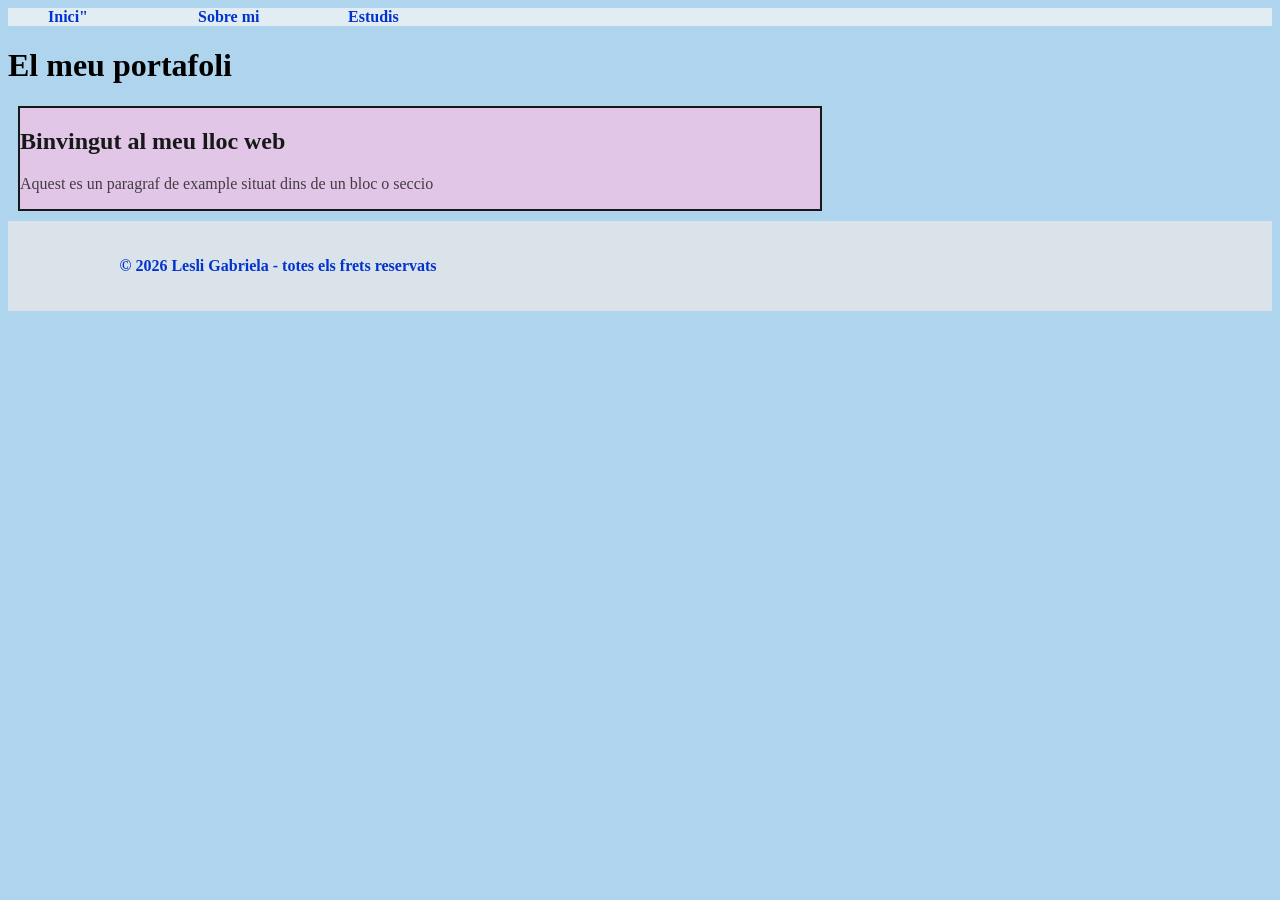
==== index.html @ ee2cd3f2 "Add files via upload" ====
<!DOCTYPE html>
<html lang="ca">

<head>
	<meta charset="utf-8"/>
	<meta name="viweport" content="width=device-width, initial-scala=1.0">
	<title>El meu portfolio</title>
    <link rel="stylesheet" href="css/style.css">
</head>

<body>
    <header>
        
        <nav>
            <ul>
               <li><a href="./index.html">Inici"</a></li>
               <li><a href="./pages/sobre_mi.html">Sobre mi</a></li>
               <li><a href="./pages/estudis.html">Estudis</a></li>
            </ul>
        </nav>
    </header>
 
    <h1>El meu portafoli</h1>
    <div class="contingut-principal">
        <h2>Binvingut al meu lloc web</h2>
        <p>Aquest es un paragraf de example situat dins de un bloc o seccio</p>
    </div>
    <footer>
    
        <p>&copy; 2026 Lesli Gabriela - totes els frets reservats</p>
        
    </footer>

</body>

</html>
---- css/style.css ----
body {
    background-color: rgb(175, 213, 238);
}

p{
    color: rgba(0, 0, 0, 0.705);
    width: 500px;   
}

img {
    border: 3px solid rgb(226, 183, 219);
    border-radius: 15px;
    width: 200px;
    box-shadow: 8px 8px 8px;
}

ul{
   margin: 0%;
   background-color: rgb(226, 237, 243);
   overflow: hidden;
   list-style-type: none;
}

ul li{
   padding: 0%;
   float: left;
   width: 150px;
}

ul li a{
color: rgb(3, 51, 206);
text-decoration: none;
font-weight: bold;

}
.contingut-principal {
    background-color: rgb(226, 198, 231);
    color: rgb(23, 24, 24);
    border: 2px solid;
    width: 800px;
}

footer {

    padding: 20px;
    background-color: rgba(229, 231, 233, 0.795);
    font-weight: bold;
    text-align: center;
}

footer p {
	color: rgb(3, 51, 206);
}

.contingut-principal {margin: 10px;}

.ingles {
	background-color: rgb(103, 136, 156);
}
 
.modul {
	background-color: rgb(156, 103, 130);
}

.manteniment {
    background-color: rgb(143, 177, 230);
}

.Aplicacions {
    background-color: rgb(231, 230, 211);

}

.xarxes {
    background-color: rgb(241, 205, 201);
}

.itenerari {
    background-color: lightgrey;
}

.monolloc {
    background-color: lightslategray;
}

.aplicac {
    background-color: rgb(255, 254, 248);
}

.sosten {
    background-color: cornsilk;
}

.tutoria {
    background-color: aliceblue;
}

.descans {
    background-color: lightblue;
}

.hora {
    background-color: lightpink;
}
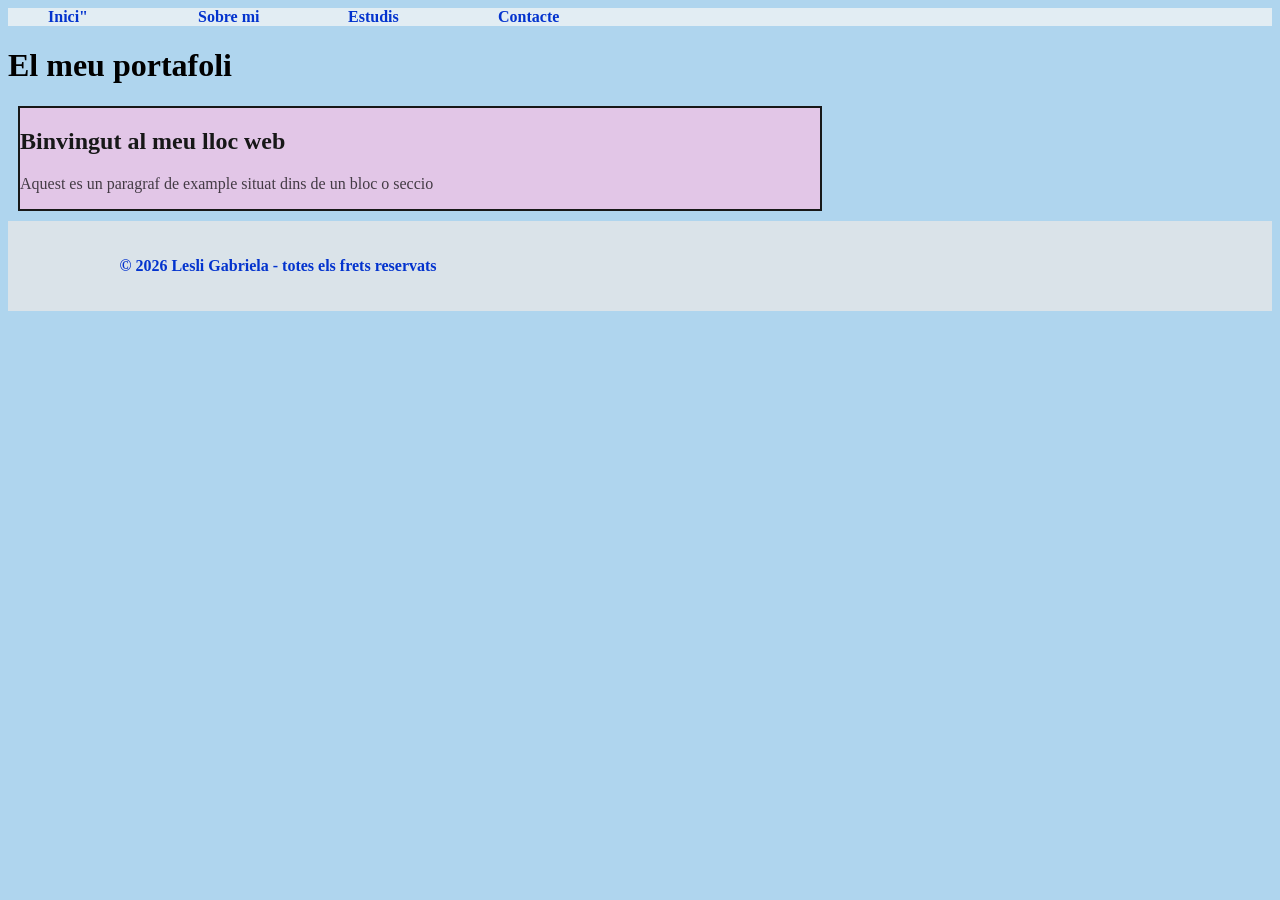
==== commit d1897678: "Add files via upload" ====
--- a/index.html
+++ b/index.html
@@ -16,6 +16,7 @@
                <li><a href="./index.html">Inici"</a></li>
                <li><a href="./pages/sobre_mi.html">Sobre mi</a></li>
                <li><a href="./pages/estudis.html">Estudis</a></li>
+               <li><a href="./pages/Contacte.html">Contacte</a></li>
             </ul>
         </nav>
     </header>
--- a/css/style.css
+++ b/css/style.css
@@ -103,5 +103,14 @@
     background-color: lightpink;
 }
 
+form label {
+    display: block;
+}
+form input,
+form textarea{
+    display: block;
+    margin-bottom: 10px;
+}
 
 
+
